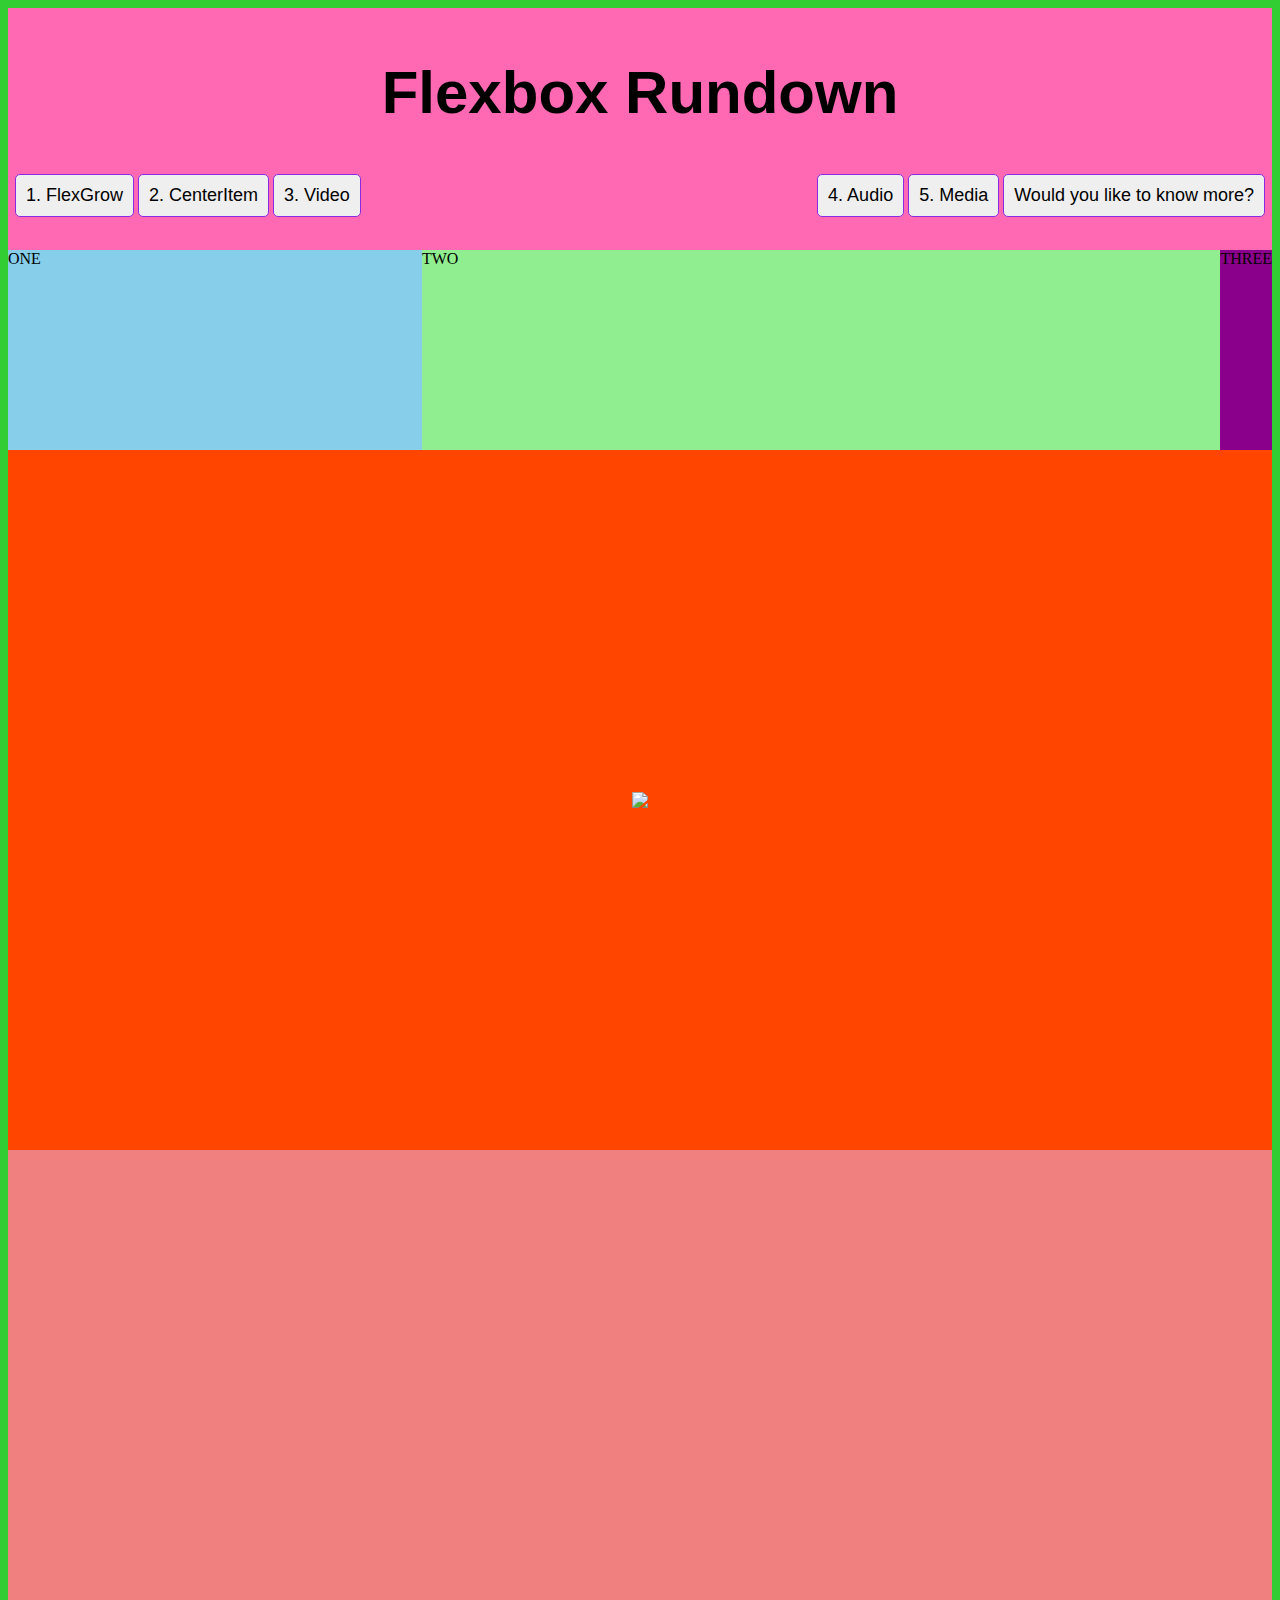
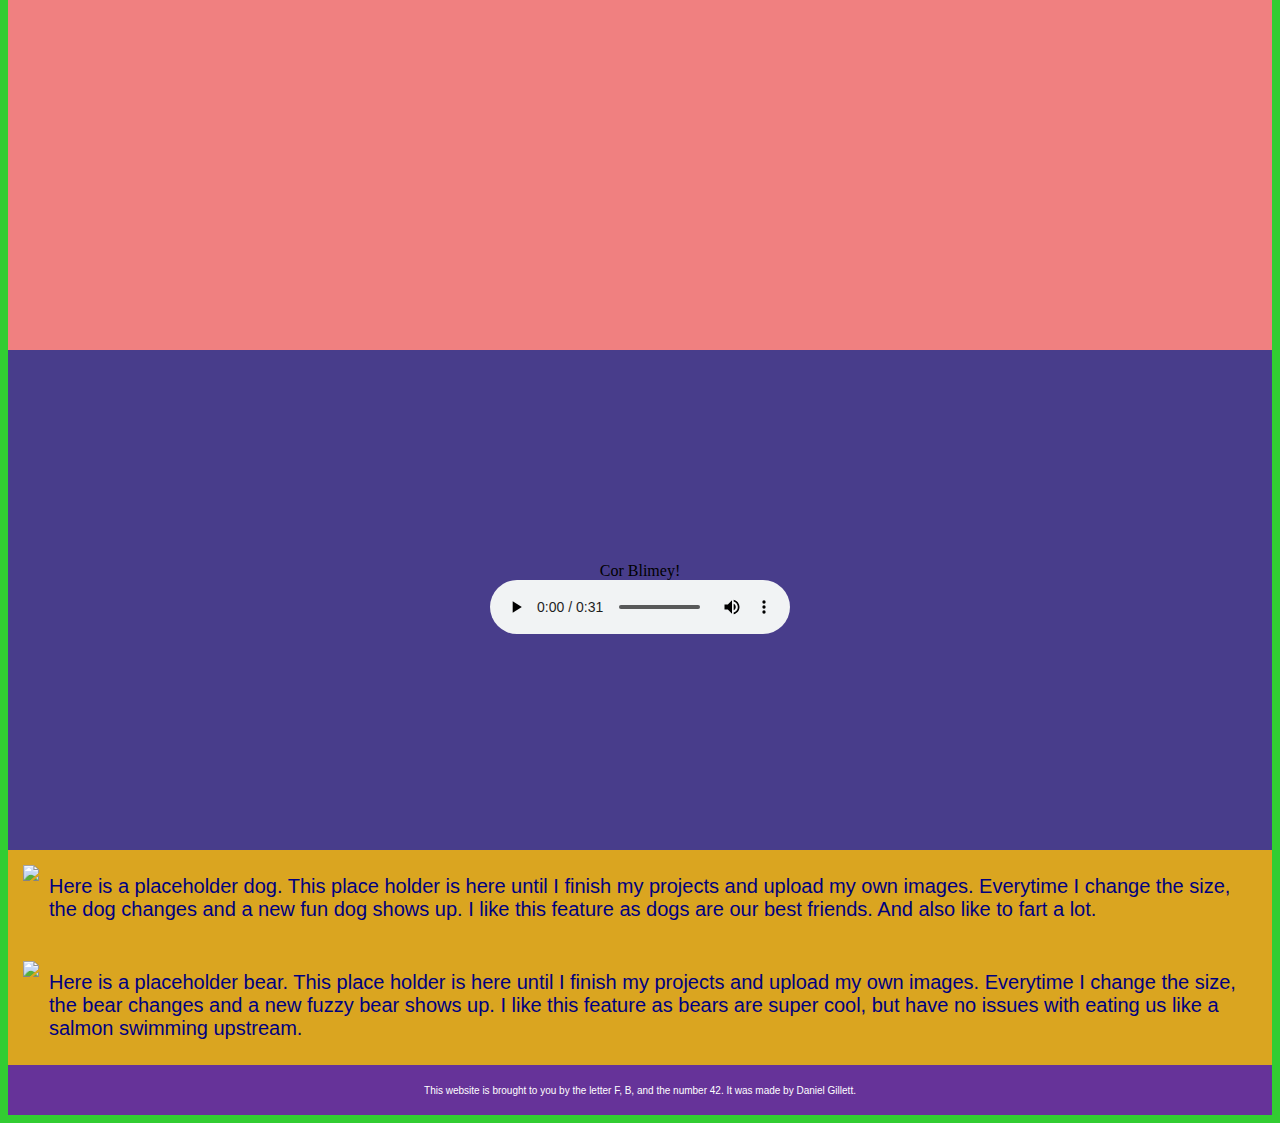
==== worksheet4/button.html @ 5344ece0 "Create button.html" ====
<!DOCTYPE html>
<html lang="en">
<head>
    <meta charset="UTF-8">
    <meta http-equiv="X-UA-Compatible" content="IE=edge">
    <meta name="viewport" content="width=device-width, initial-scale=1.0">

    <link rel="stylesheet" href="styles.css">


    <title>Let's Flexbox!</title>

</head>
<body>
    

    <!--Header title and menu begin here-->
    <header>
        <h1>Flexbox Rundown</h1>

        <ul>
            <div class="container-navigation">
                <button><a href="#section-one">1. FlexGrow</a></button>
                <button><a href="#section-two">2. CenterItem</a></button>
                <button><a href="#section-three">3. Video</a></button>
                <button class="push"><a href="#section-four">4. Audio</a></button>
                <button><a href="#section-five">5. Media</a></button>
                <a href="button.html" target="blank"><button>Would you like to know more?</button></a>
            </div>
        </ul>
        
                     
    </header>
    
    <!-- end of header information here -->
 
 
        <main>
            <div id="section-one" class="section-one">
                <div class="flexgrow-container">
                    <div class="box1">ONE</div>
                    <div class="box2">TWO</div>
                    <div class="box3">THREE</div>

                </div>

            </div>

            <div id="section-two" class="section-two">
                

                    <img src="http://placekitten.com/600/400">

                
            </div>

            <!-- video goes below -->

            <div id="section-three" class="section-three">
                        <iframe width="560" height="315" src="https://www.youtube.com/embed/vodnI38cNI0" title="YouTube video player" frameborder="0" allow="accelerometer; autoplay; clipboard-write; encrypted-media; gyroscope; picture-in-picture" allowfullscreen></iframe>
                        <iframe width="560" height="315" src="https://www.youtube.com/embed/SGJFWirQ3ks" title="YouTube video player" frameborder="0" allow="accelerometer; autoplay; clipboard-write; encrypted-media; gyroscope; picture-in-picture" allowfullscreen></iframe>
            </div>

            <div id="section-four" class="section-four">

                <figure>
                    <figcaption>Cor Blimey!</figcaption>
                    <audio
                        controls src="audio/corblimeygovernorfnl.m4a">
                            Your browser does not support the
                            <code>audio</code> element.
                    </audio>
                </figure>

 

            </div>

            <div id="section-five" class ="section-five">
                
                <div class="media-container">
                    
                        <img src="https://placedog.net/400/600">
                    
                    <div class="mediacontent">Here is a placeholder dog. This place holder is here until I finish my projects and upload my own images. Everytime I change the size, the    dog changes and a new fun dog shows up. I like this feature as dogs are our best friends. And also like to fart a lot. </div>

                </div>
                

                <div class="media-container">
                    <div class="image">
                        <img src="https://placebear.com/400/600">
                    </div>
                    <div class="mediacontent">Here is a placeholder bear. This place holder is here until I finish my projects and upload my own images. Everytime I change the size, the bear changes and a new fuzzy bear shows up. I like this feature as bears are super cool, but have no issues with eating us like a salmon swimming upstream. </div>
                </div>
                
                

            </div>
        

        </main> 
        <footer>
            <p>This website is brought to you by the letter F, B, and the number 42. It was made by Daniel Gillett.</p>
        </footer>
</body>
</html>
---- worksheet4/styles.css ----
body{
    background-color: limegreen;
}

/* header sytles */

header {
    background-color: hotpink;
    padding: 10px 0px 10px 0px;
}
    
    h1 {
        font-family:Verdana, Geneva, Tahoma, sans-serif;
        font-size: 60px;
        text-align: center;
    }

    ul {
        list-style-type: none;
        padding: 5px;
    }

    .container-navigation {
        display: flex;
        flex-wrap: wrap;
        flex-direction: row;
        justify-content: flex-start;

    }

    li {
        font-family: Verdana, Geneva, Tahoma, sans-serif;
        padding: 10px;
        margin: 0px 3px;
        border: 1px solid limegreen;
        border-radius: 10px;
        background-color: aliceblue;
    }
    .push{
        margin-left: auto;
}


/* section one flex grow and shrink */

.section-one {
    background-color: blueviolet;
    
    
}

.flexgrow-container {
    display: flex;
}

.box1 {
    background-color: skyblue;
    
    height: 200px;
    flex: 1 1 auto;

}

.box2 {

    background-color: lightgreen;
    
    height: 200px;
    flex: 2 1 auto;
}

.box3 {

    background-color: darkmagenta;
    
    height: 200px;
    flex: 1 -1 auto;

}

/* section 2 center item */

.section-two {
    background-color: orangered;
    height: 700px;
    display: flex;
    align-items: center;
    justify-content: center;

}

/* section 3 youtube video */

.section-three {
    background-color: lightcoral;
    height: 800px;
    display: flex;
    flex-wrap: wrap;
    flex-direction: column;
    align-items: center;
    justify-content: center;

}

iframe { 
    padding: 5px;
    
}


/* section 4 embed audio */

.section-four {
    background-color: darkslateblue;
    height: 500px;
    display: flex;
    flex-wrap: wrap;
    flex-direction: column;
    align-items: center;
    justify-content: center;
    text-align: center;
}

/* section 5 media items */

.section-five {
    background-color: goldenrod;
}

    .media-container{
        display: flex;
        justify-content: flex-start;
        flex-wrap: wrap;
        padding: 15px 25px 15px 15px;
    }

    .media-container .mediacontent {
        flex:1;
        padding: 10px;
    }

    .mediacontent {
        font-family: Verdana, Geneva, Tahoma, sans-serif;
        color: navy;
        font-size: 20px;
    }
    
    a {
        text-decoration: none;
        color: black;
    }

    a:hover {
        color: darkblue;
    }

    button {
        border: 1px solid blueviolet;
        border-radius: 5px;
        font-family: Verdana, Geneva, Tahoma, sans-serif;
        font-size: large;
        padding: 10px;
        margin: 2px;
        transition-duration: .4s;
    }

    button:hover {
        background-color: limegreen;
        color: white;
    }
    button:active {
        background-color: #3e8e41;
        box-shadow: red;
        transform: translateY(4px);
    }

    footer {
        background-color: rebeccapurple;
        height: 30px;
        text-align: center;
        font-family: 'Segoe UI', Tahoma, Geneva, Verdana, sans-serif;
        font-size: x-small;
        color: white;
        padding: 10px 0px;
    

}
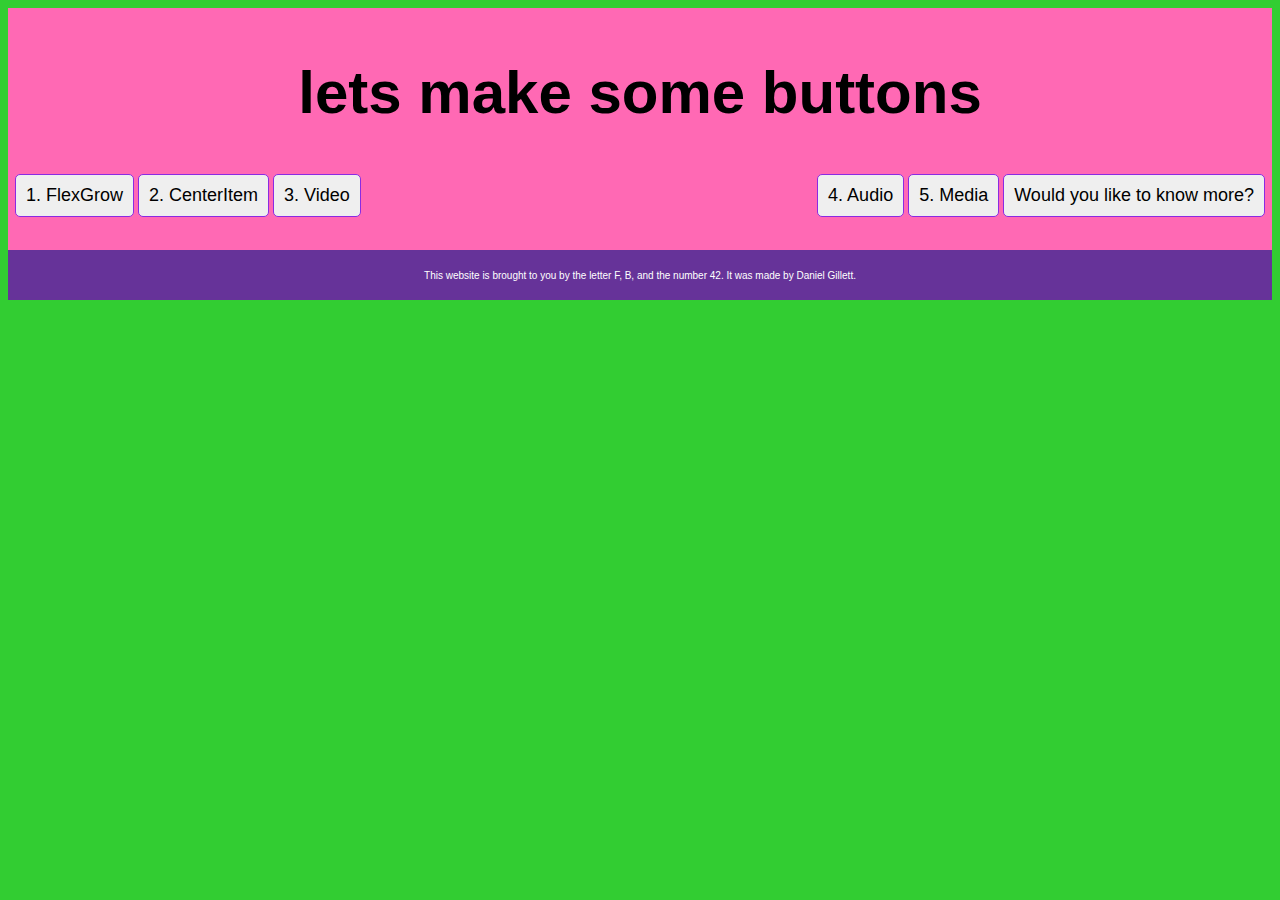
==== commit 33401ad5: "Update button.html" ====
--- a/worksheet4/button.html
+++ b/worksheet4/button.html
@@ -16,7 +16,7 @@
 
     <!--Header title and menu begin here-->
     <header>
-        <h1>Flexbox Rundown</h1>
+        <h1>lets make some buttons</h1>
 
         <ul>
             <div class="container-navigation">
@@ -36,68 +36,7 @@
  
  
         <main>
-            <div id="section-one" class="section-one">
-                <div class="flexgrow-container">
-                    <div class="box1">ONE</div>
-                    <div class="box2">TWO</div>
-                    <div class="box3">THREE</div>
-
-                </div>
-
-            </div>
-
-            <div id="section-two" class="section-two">
-                
-
-                    <img src="http://placekitten.com/600/400">
-
-                
-            </div>
-
-            <!-- video goes below -->
-
-            <div id="section-three" class="section-three">
-                        <iframe width="560" height="315" src="https://www.youtube.com/embed/vodnI38cNI0" title="YouTube video player" frameborder="0" allow="accelerometer; autoplay; clipboard-write; encrypted-media; gyroscope; picture-in-picture" allowfullscreen></iframe>
-                        <iframe width="560" height="315" src="https://www.youtube.com/embed/SGJFWirQ3ks" title="YouTube video player" frameborder="0" allow="accelerometer; autoplay; clipboard-write; encrypted-media; gyroscope; picture-in-picture" allowfullscreen></iframe>
-            </div>
-
-            <div id="section-four" class="section-four">
-
-                <figure>
-                    <figcaption>Cor Blimey!</figcaption>
-                    <audio
-                        controls src="audio/corblimeygovernorfnl.m4a">
-                            Your browser does not support the
-                            <code>audio</code> element.
-                    </audio>
-                </figure>
-
- 
-
-            </div>
-
-            <div id="section-five" class ="section-five">
-                
-                <div class="media-container">
-                    
-                        <img src="https://placedog.net/400/600">
-                    
-                    <div class="mediacontent">Here is a placeholder dog. This place holder is here until I finish my projects and upload my own images. Everytime I change the size, the    dog changes and a new fun dog shows up. I like this feature as dogs are our best friends. And also like to fart a lot. </div>
-
-                </div>
-                
-
-                <div class="media-container">
-                    <div class="image">
-                        <img src="https://placebear.com/400/600">
-                    </div>
-                    <div class="mediacontent">Here is a placeholder bear. This place holder is here until I finish my projects and upload my own images. Everytime I change the size, the bear changes and a new fuzzy bear shows up. I like this feature as bears are super cool, but have no issues with eating us like a salmon swimming upstream. </div>
-                </div>
-                
-                
-
-            </div>
-        
+           
 
         </main> 
         <footer>
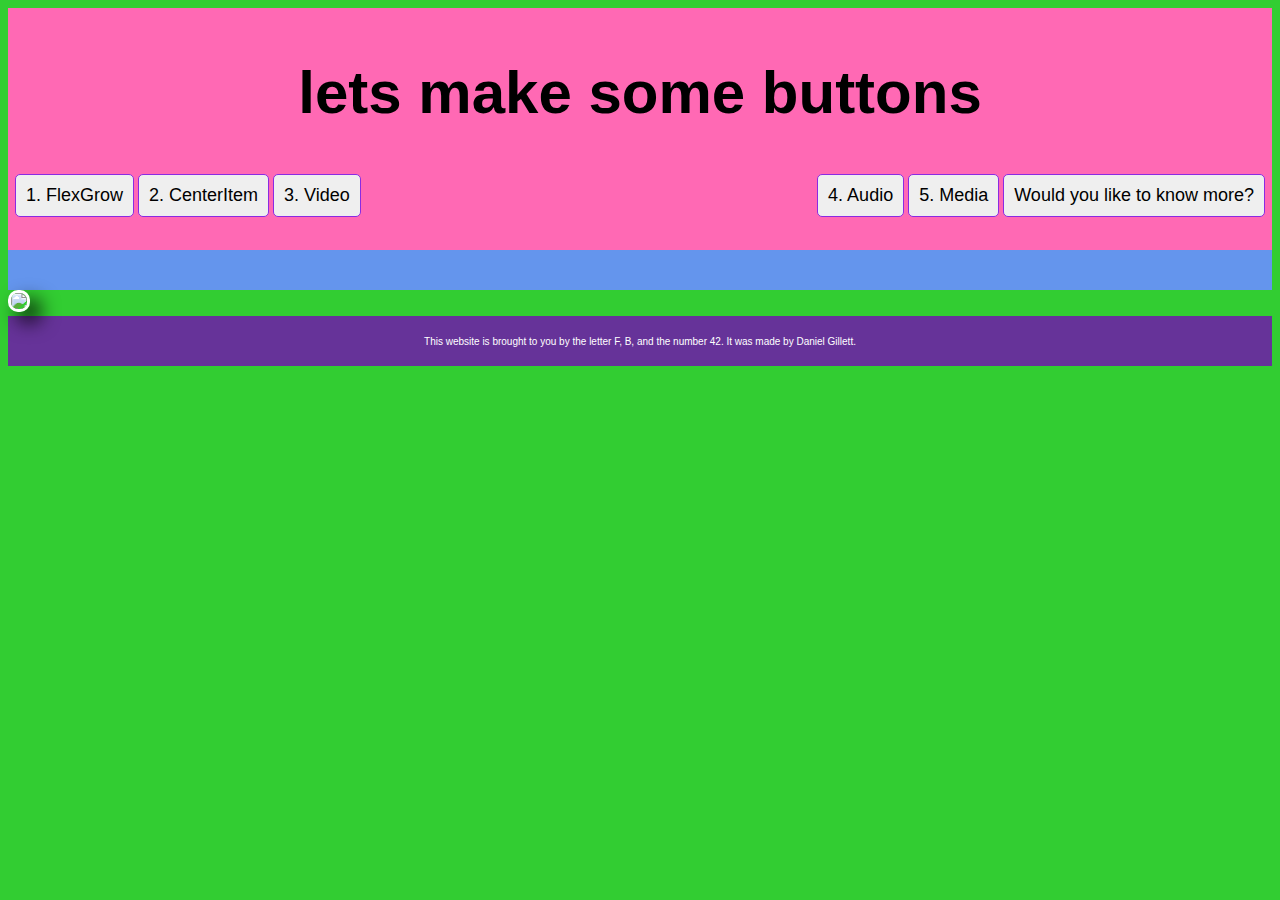
==== commit f5a69d10: "button" ====
--- a/worksheet4/button.html
+++ b/worksheet4/button.html
@@ -36,7 +36,9 @@
  
  
         <main>
-           
+           <section class="button-one-section"></section>
+
+           <img class="button-top-img" src="http://www.placekitten.com/800/300">
 
         </main> 
         <footer>
--- a/worksheet4/styles.css
+++ b/worksheet4/styles.css
@@ -185,8 +185,24 @@
         font-size: x-small;
         color: white;
         padding: 10px 0px;
-    
-
-}
-
-
+    }
+
+    .button-one-section {
+        background-color: cornflowerblue;
+        padding: 20px 0px;
+        display: flex;
+        justify-content: center;
+        align-items: center;
+    }
+
+    .button-top-img {
+        border: 3px solid white;
+        border-radius: 10px;
+        box-shadow: 10px 10px 20px black;
+        width: 70%;
+    
+    
+
+}
+
+
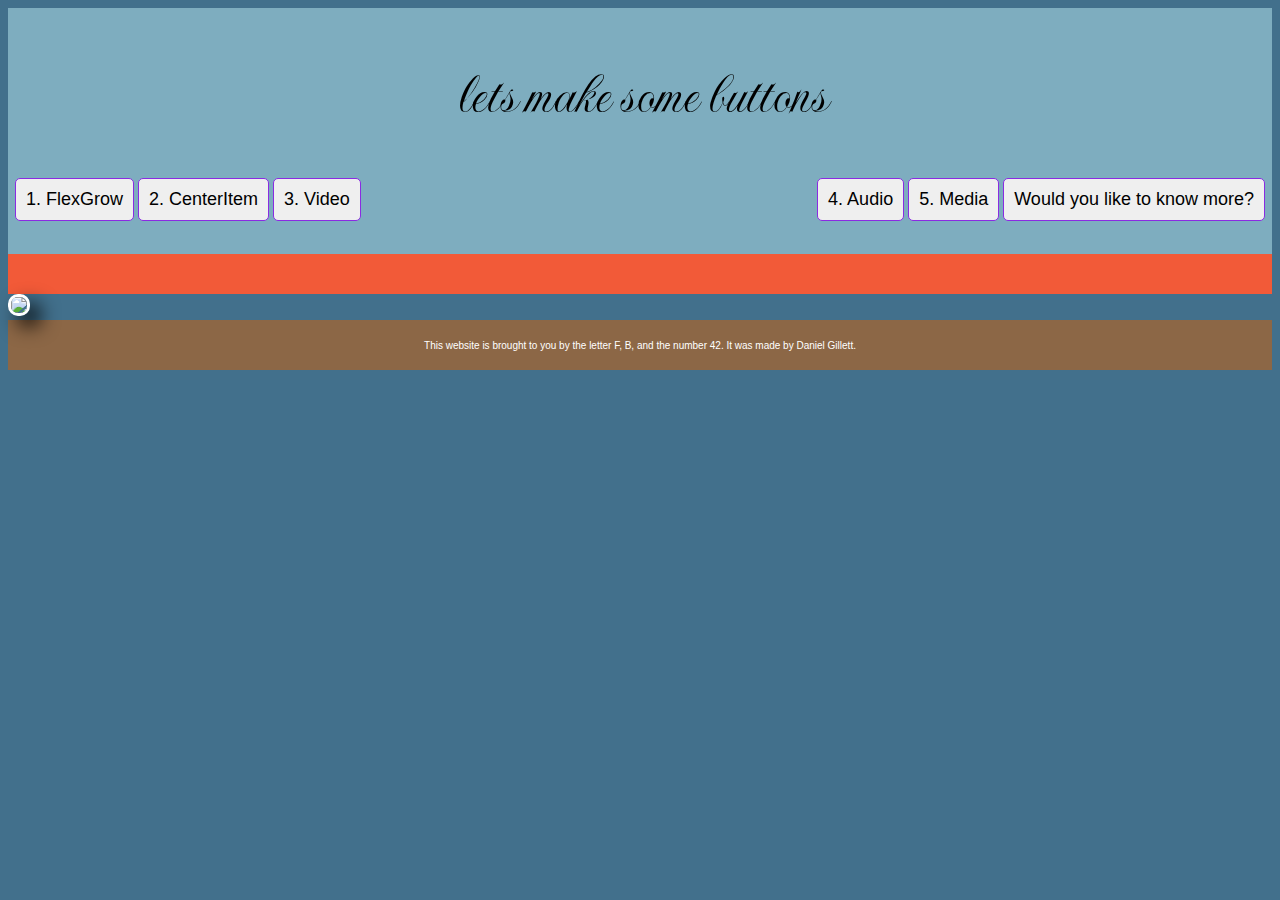
==== commit f056d223: "fonts" ====
--- a/worksheet4/button.html
+++ b/worksheet4/button.html
@@ -6,6 +6,9 @@
     <meta name="viewport" content="width=device-width, initial-scale=1.0">
 
     <link rel="stylesheet" href="styles.css">
+    <link rel="preconnect" href="https://fonts.googleapis.com">
+<link rel="preconnect" href="https://fonts.gstatic.com" crossorigin>
+<link href="https://fonts.googleapis.com/css2?family=Imperial+Script&display=swap" rel="stylesheet">
 
 
     <title>Let's Flexbox!</title>
--- a/worksheet4/styles.css
+++ b/worksheet4/styles.css
@@ -2,20 +2,22 @@
 
 
 body{
-    background-color: limegreen;
+    background-color: #42708C;
 }
 
 /* header sytles */
 
 header {
-    background-color: hotpink;
+    background-color: #7EADBF;
     padding: 10px 0px 10px 0px;
 }
     
     h1 {
-        font-family:Verdana, Geneva, Tahoma, sans-serif;
-        font-size: 60px;
-        text-align: center;
+            font-family: "Imperial Script", cursive, Verdana, Geneva, Tahoma, sans-serif;
+            font-weight: 400;
+            font-style: normal;
+            font-size: 60px;
+            text-align: center;
     }
 
     ul {
@@ -47,7 +49,7 @@
 /* section one flex grow and shrink */
 
 .section-one {
-    background-color: blueviolet;
+    background-color: #8C6746;
     
     
 }
@@ -84,7 +86,7 @@
 /* section 2 center item */
 
 .section-two {
-    background-color: orangered;
+    background-color: #F25A38;
     height: 700px;
     display: flex;
     align-items: center;
@@ -95,7 +97,7 @@
 /* section 3 youtube video */
 
 .section-three {
-    background-color: lightcoral;
+    background-color: #F2F2F2;
     height: 800px;
     display: flex;
     flex-wrap: wrap;
@@ -114,7 +116,7 @@
 /* section 4 embed audio */
 
 .section-four {
-    background-color: darkslateblue;
+    background-color: #42708C;
     height: 500px;
     display: flex;
     flex-wrap: wrap;
@@ -127,7 +129,7 @@
 /* section 5 media items */
 
 .section-five {
-    background-color: goldenrod;
+    background-color: #7EADBF;
 }
 
     .media-container{
@@ -178,7 +180,7 @@
     }
 
     footer {
-        background-color: rebeccapurple;
+        background-color: #8C6746;
         height: 30px;
         text-align: center;
         font-family: 'Segoe UI', Tahoma, Geneva, Verdana, sans-serif;
@@ -188,7 +190,7 @@
     }
 
     .button-one-section {
-        background-color: cornflowerblue;
+        background-color: #F25A38;
         padding: 20px 0px;
         display: flex;
         justify-content: center;
